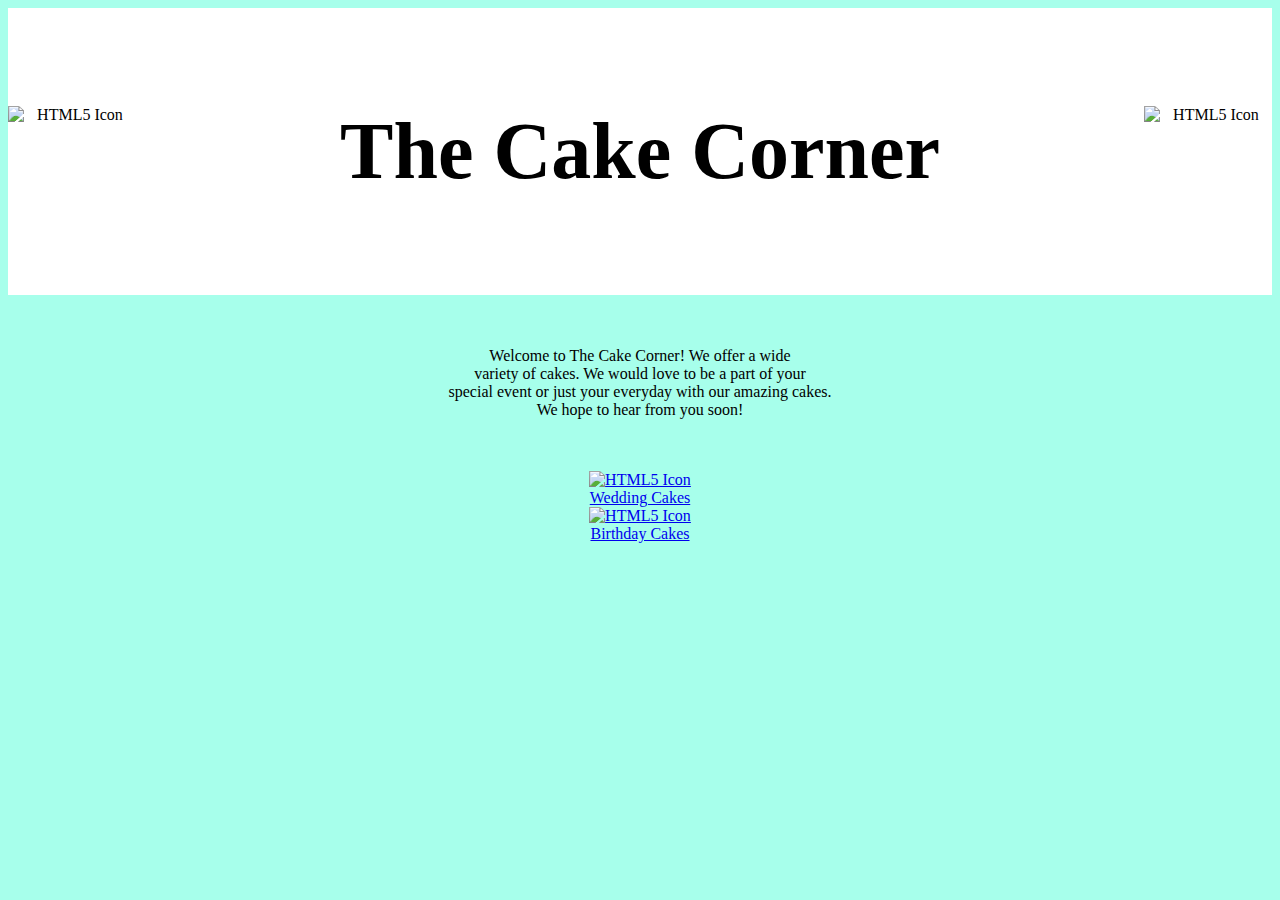
==== index.html @ 4b39c65c "Merge pull request #9 from sarahamorton/pages" ====
<!DOCTYPE html>
<html lang="en">
<head>
  <div class=content; style="background-color:white;text-align: center">
    <title style = "text-align:center;">The Cake Corner</title>
    <br>
    <div class=content;>
      <img src="logo2.PNG" alt="HTML5 Icon" style="float:left;width:128px;height:128px;">
      <img src="logo2.PNG" alt="HTML5 Icon" style="float:right;width:128px;height:128px;">
      <p style="font-size: 500%;font-family: 'Segoe Script'"><b>The Cake Corner</b></p>
      <br>
    </div>
  </div>
  <style type="text/css">
        body {
      background-color: #a7ffeb;
    }
  </style>
</head>
  <meta charset=”UTF-8”>
<body>
<div style="text-align: center;">
<p>
    <br>
    <br>
  Welcome to The Cake Corner!  We offer a wide <br>
  variety of cakes.  We would love to be a part of your <br>
  special event or just your everyday with our amazing cakes.  <br>
  We hope to hear from you soon! <br>
</p>
    <br>
    <br>
  <a href = "wedding.html">
    <img src="cake.jpg" alt="HTML5 Icon" style="width:128px;height:128px;">
    <div class="tooltip">Wedding Cakes
      <span class="Click here to checkout our wedding cakes."></span>
    </div>
  </a>
  <a href = "birthday.html">
    <img src="cake2.jpg" alt="HTML5 Icon" style="width:128px;height:128px;">
    <div class="tooltip">Birthday Cakes
      <span class="Click here to checkout our birthday cakes."></span>
    </div>
  </a>
</div>
</body>
</html>
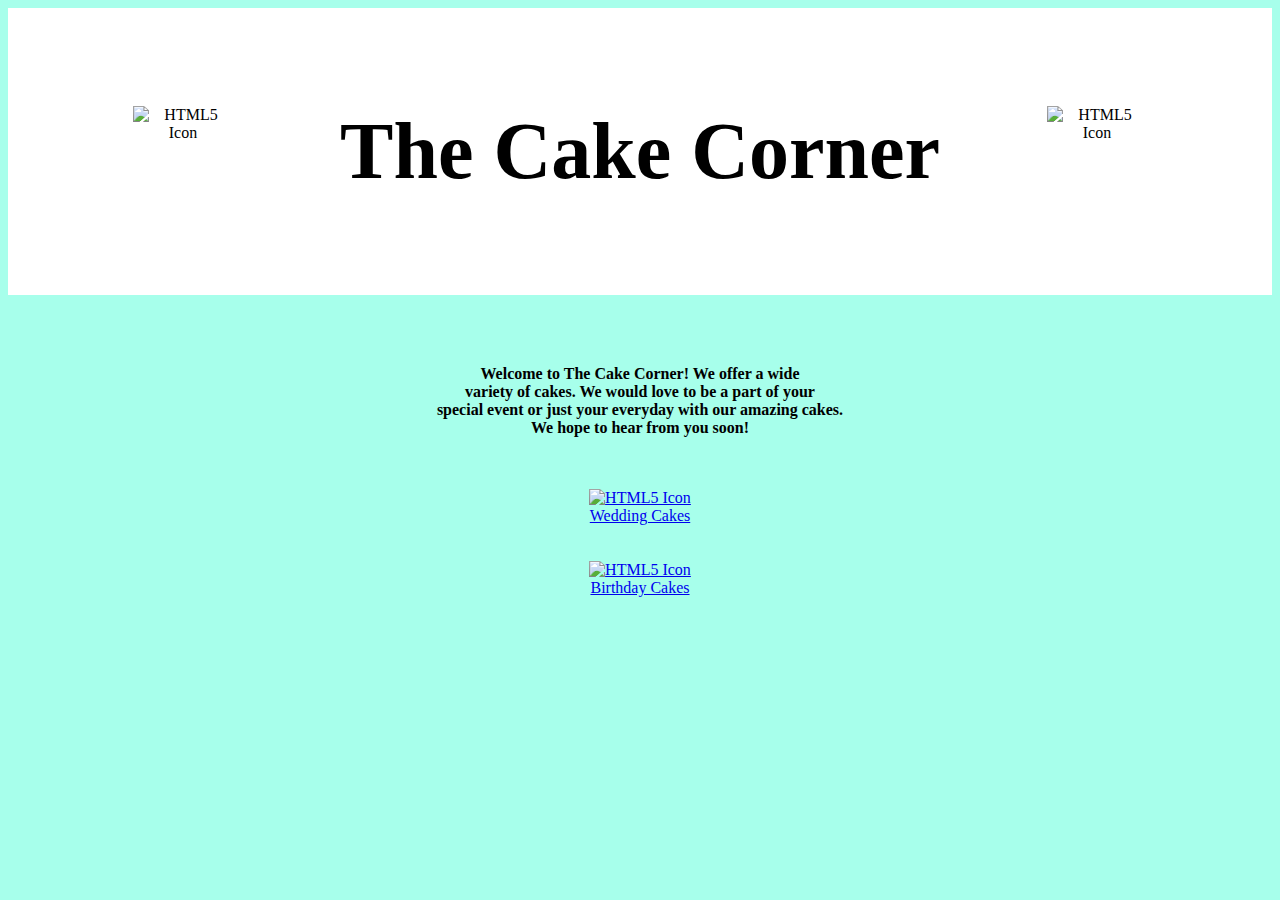
==== commit 0c7bac56: "changes" ====
--- a/index.html
+++ b/index.html
@@ -5,8 +5,8 @@
     <title style = "text-align:center;">The Cake Corner</title>
     <br>
     <div class=content;>
-      <img src="logo2.PNG" alt="HTML5 Icon" style="float:left;width:128px;height:128px;">
-      <img src="logo2.PNG" alt="HTML5 Icon" style="float:right;width:128px;height:128px;">
+      <img src="logo.PNG" alt="HTML5 Icon" style="float:left; margin-left: 125px; width:100px;height:100px;">
+      <img src="logo.PNG" alt="HTML5 Icon" style="float:right; margin-right: 125px; width:100px;height:100px;">
       <p style="font-size: 500%;font-family: 'Segoe Script'"><b>The Cake Corner</b></p>
       <br>
     </div>
@@ -19,15 +19,16 @@
 </head>
   <meta charset=”UTF-8”>
 <body>
-<div style="text-align: center;">
-<p>
+<div style="text-align: center">
     <br>
     <br>
+    <br>
+    <p><b>
   Welcome to The Cake Corner!  We offer a wide <br>
   variety of cakes.  We would love to be a part of your <br>
   special event or just your everyday with our amazing cakes.  <br>
   We hope to hear from you soon! <br>
-</p>
+</b></p>
     <br>
     <br>
   <a href = "wedding.html">
@@ -36,6 +37,8 @@
       <span class="Click here to checkout our wedding cakes."></span>
     </div>
   </a>
+  <br/>
+  <br/>
   <a href = "birthday.html">
     <img src="cake2.jpg" alt="HTML5 Icon" style="width:128px;height:128px;">
     <div class="tooltip">Birthday Cakes
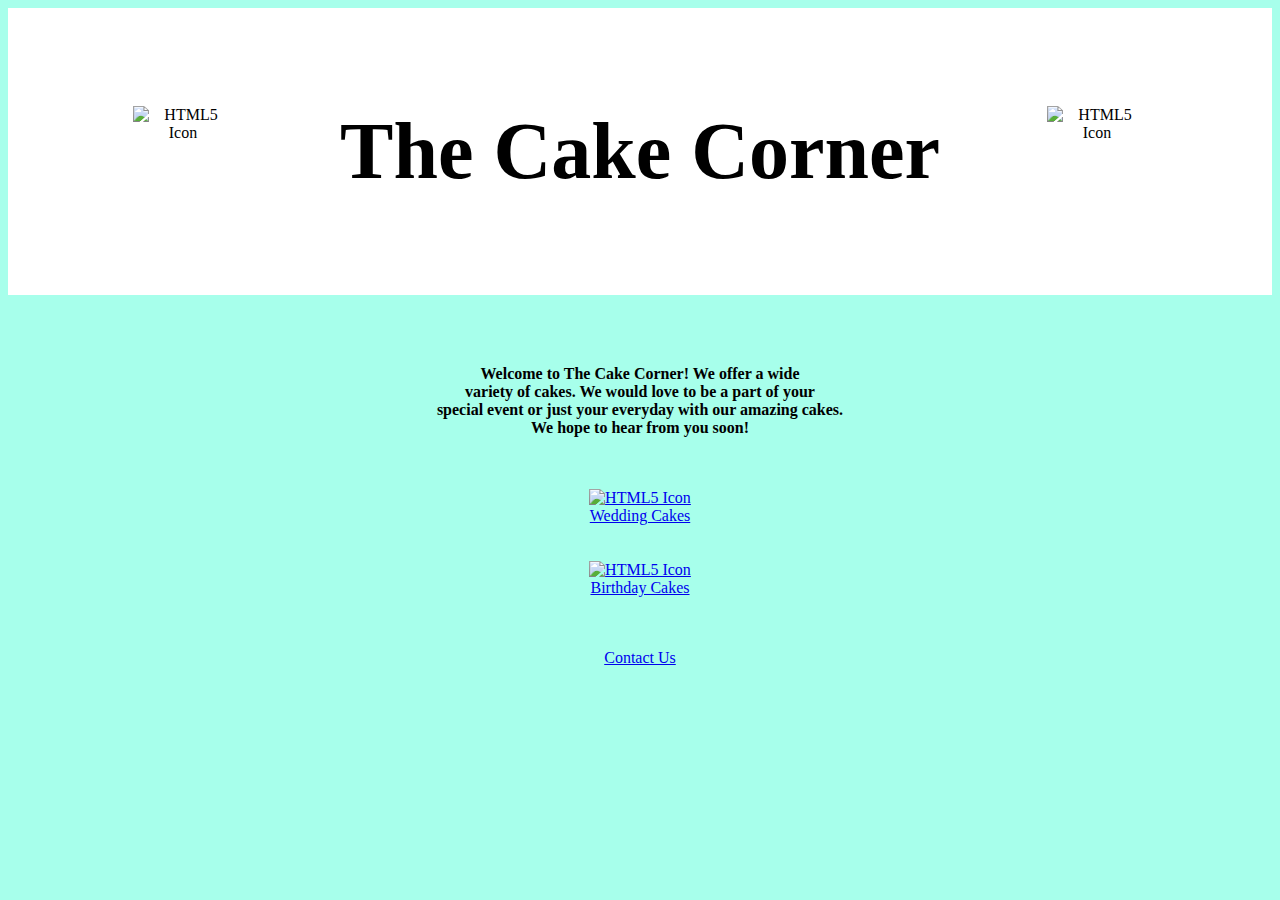
==== commit 6f8e1988: "cu page" ====
--- a/index.html
+++ b/index.html
@@ -37,14 +37,19 @@
       <span class="Click here to checkout our wedding cakes."></span>
     </div>
   </a>
-  <br/>
-  <br/>
+  <br>
+  <br>
   <a href = "birthday.html">
-    <img src="cake2.jpg" alt="HTML5 Icon" style="width:128px;height:128px;">
+    <img src="cake2.jpg" alt="HTML5 Icon" style="width:128px;height:128px">
     <div class="tooltip">Birthday Cakes
       <span class="Click here to checkout our birthday cakes."></span>
     </div>
   </a>
+    <br>
+    <br>
+    <p><a href = "contactus.html">
+        Contact Us
+</a></p>
 </div>
 </body>
 </html>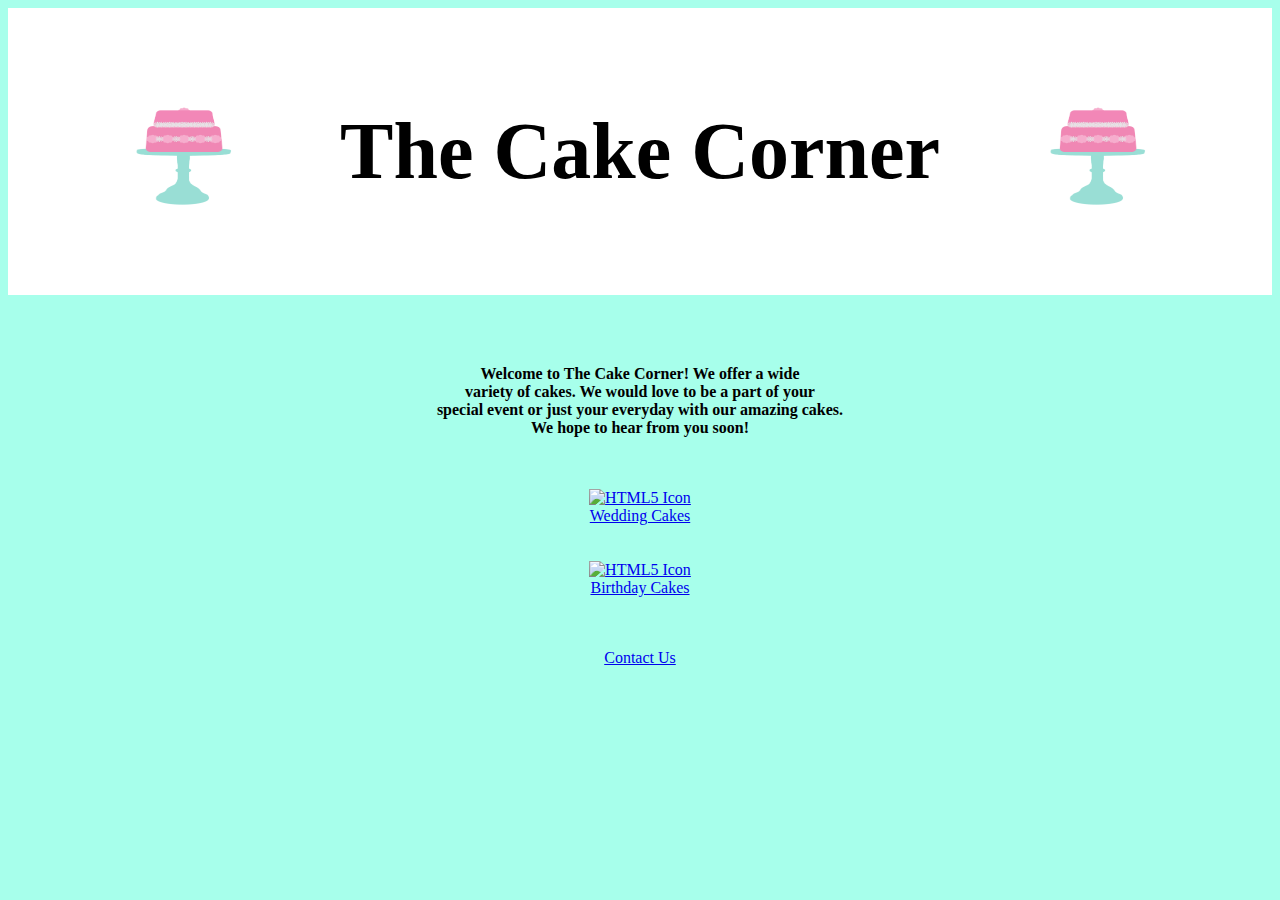
==== commit 14e58907: "Merge branch 'pages' into master" ====
--- a/index.html
+++ b/index.html
@@ -5,8 +5,8 @@
     <title style = "text-align:center;">The Cake Corner</title>
     <br>
     <div class=content;>
-      <img src="logo.PNG" alt="HTML5 Icon" style="float:left; margin-left: 125px; width:100px;height:100px;">
-      <img src="logo.PNG" alt="HTML5 Icon" style="float:right; margin-right: 125px; width:100px;height:100px;">
+      <img src="logoyo.png" alt="HTML5 Icon" style="float:left; margin-left: 125px; width:100px;height:100px;">
+      <img src="logoyo.png" alt="HTML5 Icon" style="float:right; margin-right: 125px; width:100px;height:100px;">
       <p style="font-size: 500%;font-family: 'Segoe Script'"><b>The Cake Corner</b></p>
       <br>
     </div>
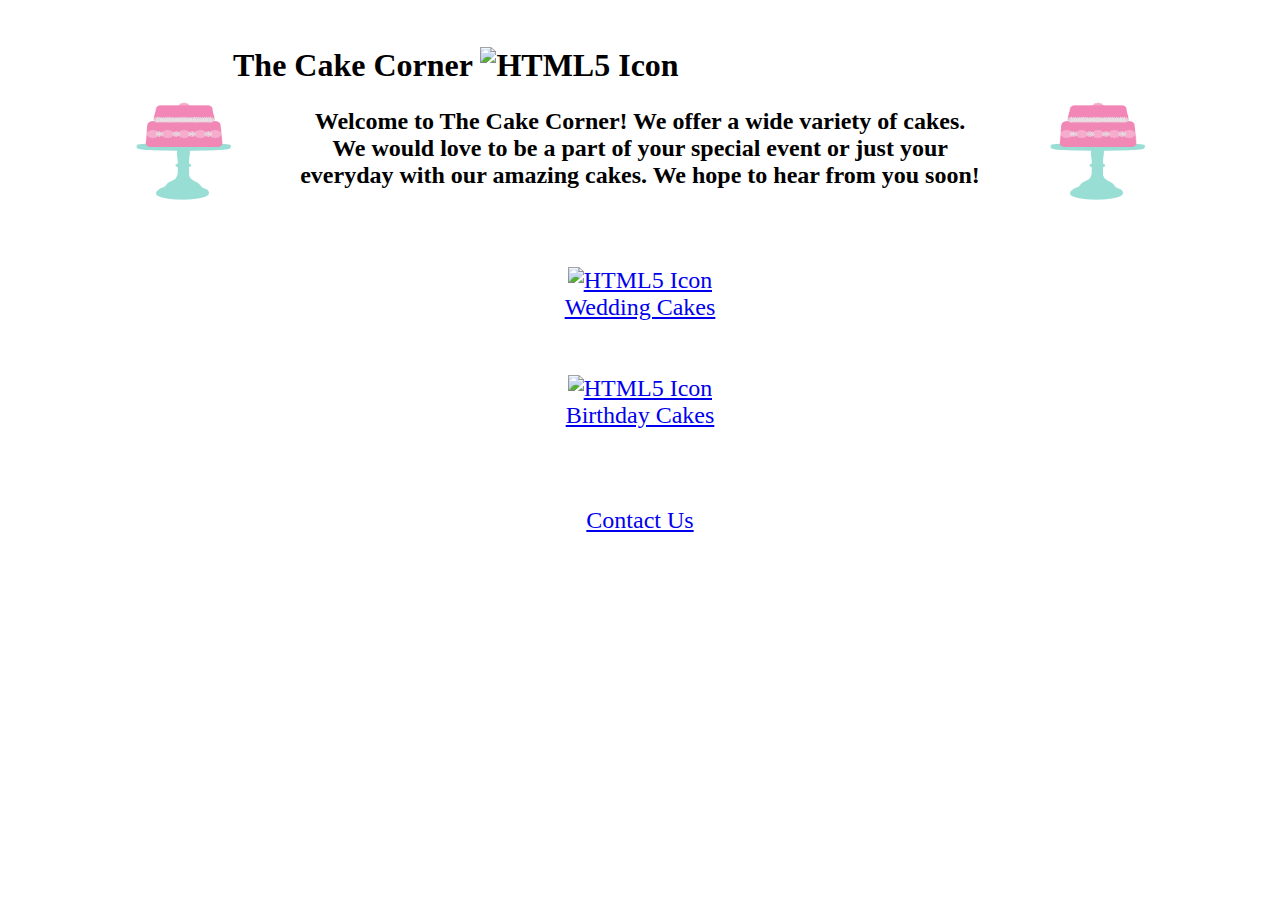
==== commit aaf7a249: "index" ====
--- a/index.html
+++ b/index.html
@@ -1,33 +1,23 @@
 <!DOCTYPE html>
 <html lang="en">
 <head>
-  <div class=content; style="background-color:white;text-align: center">
+  <link rel="stylesheet" href="style.css" type="text/css">
     <title style = "text-align:center;">The Cake Corner</title>
     <br>
-    <div class=content;>
-      <img src="logoyo.png" alt="HTML5 Icon" style="float:left; margin-left: 125px; width:100px;height:100px;">
-      <img src="logoyo.png" alt="HTML5 Icon" style="float:right; margin-right: 125px; width:100px;height:100px;">
-      <p style="font-size: 500%;font-family: 'Segoe Script'"><b>The Cake Corner</b></p>
-      <br>
-    </div>
-  </div>
-  <style type="text/css">
-        body {
-      background-color: #a7ffeb;
-    }
-  </style>
+    <img src="logoyo.png" alt="HTML5 Icon" style="float:left; margin-top: 75px; margin-left: 125px; width:100px;height:100px;">
+    <img src="logoyo.png" alt="HTML5 Icon" style="float:right; margin-top: 75px; margin-right: 125px; width:100px;height:100px;">
+    <h1><b>
+        The Cake Corner
+        <img src="line.png" alt="HTML5 Icon" style=width:800px;height:50px>
+    </b></h1>
 </head>
   <meta charset=”UTF-8”>
 <body>
-<div style="text-align: center">
-    <br>
-    <br>
-    <br>
+<div style="text-align: center; font-size: 150%;">
     <p><b>
-  Welcome to The Cake Corner!  We offer a wide <br>
-  variety of cakes.  We would love to be a part of your <br>
-  special event or just your everyday with our amazing cakes.  <br>
-  We hope to hear from you soon! <br>
+        Welcome to The Cake Corner!  We offer a wide variety of cakes.<br>
+        We would love to be a part of your special event or just your <br>
+        everyday with our amazing cakes.  We hope to hear from you soon! <br>
 </b></p>
     <br>
     <br>
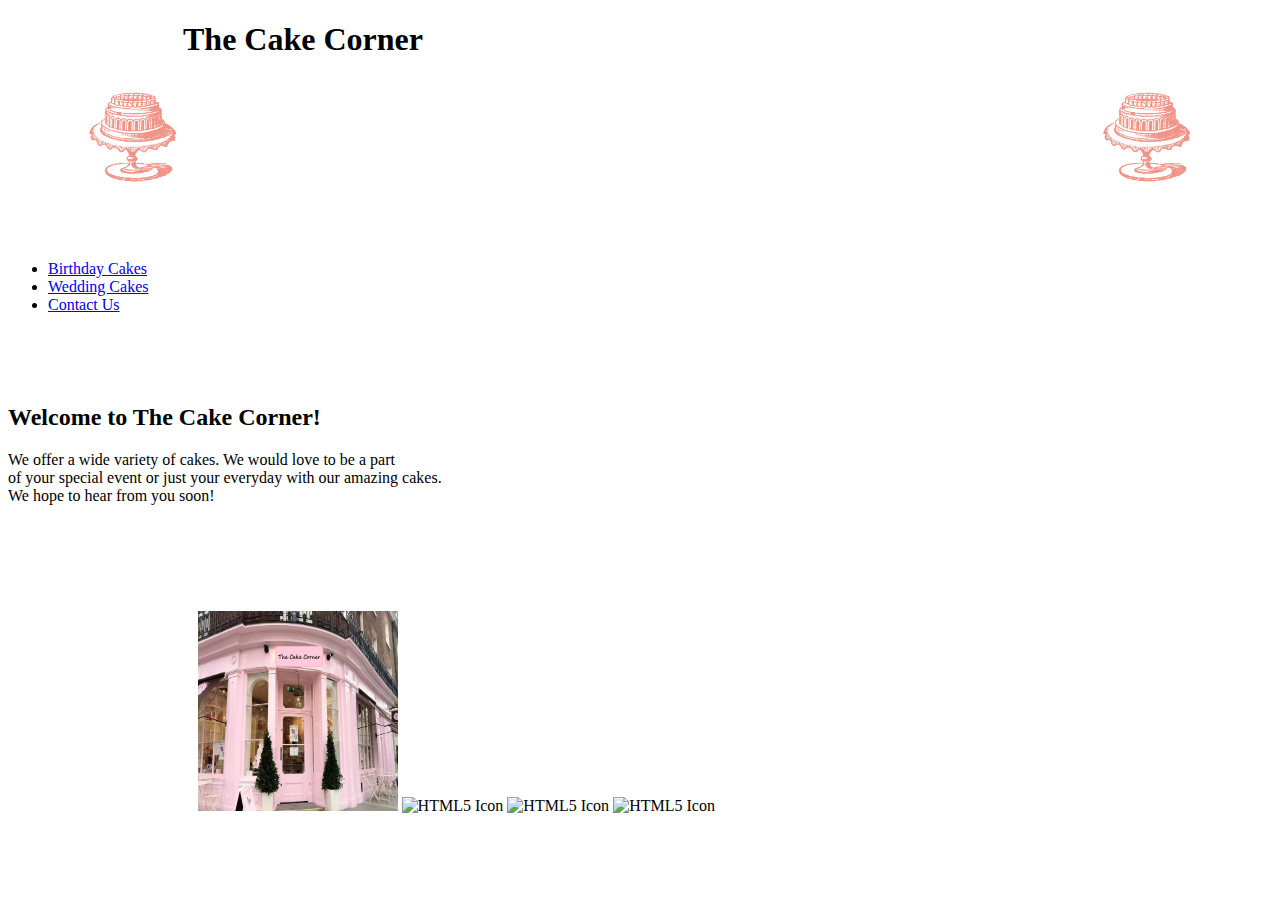
==== commit fd92ee75: "birthday" ====
--- a/index.html
+++ b/index.html
@@ -2,44 +2,56 @@
 <html lang="en">
 <head>
   <link rel="stylesheet" href="style.css" type="text/css">
-    <title style = "text-align:center;">The Cake Corner</title>
-    <br>
-    <img src="logoyo.png" alt="HTML5 Icon" style="float:left; margin-top: 75px; margin-left: 125px; width:100px;height:100px;">
-    <img src="logoyo.png" alt="HTML5 Icon" style="float:right; margin-top: 75px; margin-right: 125px; width:100px;height:100px;">
+    <div class="relative">
+    <title>The Cake Corner</title>
+    <img src="newlogo.jpeg" alt="HTML5 Icon" style="float:left; margin-top:65px; margin-left:75px; width:100px;height:100px;">
+    <img src="newlogo.jpeg" alt="HTML5 Icon" style="float:right; margin-top:65px; margin-right:75px; width:100px;height:100px;">
     <h1><b>
         The Cake Corner
-        <img src="line.png" alt="HTML5 Icon" style=width:800px;height:50px>
     </b></h1>
+    </div>
+    <ul>
+        <br>
+        <br>
+        <br>
+        <br>
+        <br>
+        <br>
+        <br>
+        <br>
+        <br>
+        <br>
+        <li><a href = "birthday.html">Birthday Cakes</a></li>
+        <li><a href = "wedding.html">Wedding Cakes</a></li>
+        <li><a href = "contactus.html">Contact Us</a></li>
+    </ul>
 </head>
   <meta charset=”UTF-8”>
 <body>
-<div style="text-align: center; font-size: 150%;">
-    <p><b>
-        Welcome to The Cake Corner!  We offer a wide variety of cakes.<br>
-        We would love to be a part of your special event or just your <br>
-        everyday with our amazing cakes.  We hope to hear from you soon! <br>
-</b></p>
+<div class="clear">
+        <br>
+        <br>
+        <br>
+    <h2>Welcome to The Cake Corner!</h2>
+    <p>
+        We offer a wide variety of cakes.  We would love to be a part<br>
+        of your special event or just your everyday with our amazing cakes. <br>
+        We hope to hear from you soon! <br>
+</p>
+</div>
+    <br>
+<br>
+<br>
+<br>
+<br>
+<div>
+    <img src="storefront.jpg" alt="HTLM5 Icon" style="width:200px;height:200px;margin-left:15%;">
+    <img src="inside2.jpg" alt="HTML5 Icon" style="width:200px;height:200px;">
+    <img src="cake2.jpg" alt="HTML5 Icon" style="width:200px;height:200px;">
+    <img src="cake.jpg" alt="HTML5 Icon" style="width:200px;height:200px;">
+</div>
     <br>
     <br>
-  <a href = "wedding.html">
-    <img src="cake.jpg" alt="HTML5 Icon" style="width:128px;height:128px;">
-    <div class="tooltip">Wedding Cakes
-      <span class="Click here to checkout our wedding cakes."></span>
-    </div>
-  </a>
-  <br>
-  <br>
-  <a href = "birthday.html">
-    <img src="cake2.jpg" alt="HTML5 Icon" style="width:128px;height:128px">
-    <div class="tooltip">Birthday Cakes
-      <span class="Click here to checkout our birthday cakes."></span>
-    </div>
-  </a>
     <br>
-    <br>
-    <p><a href = "contactus.html">
-        Contact Us
-</a></p>
-</div>
 </body>
 </html>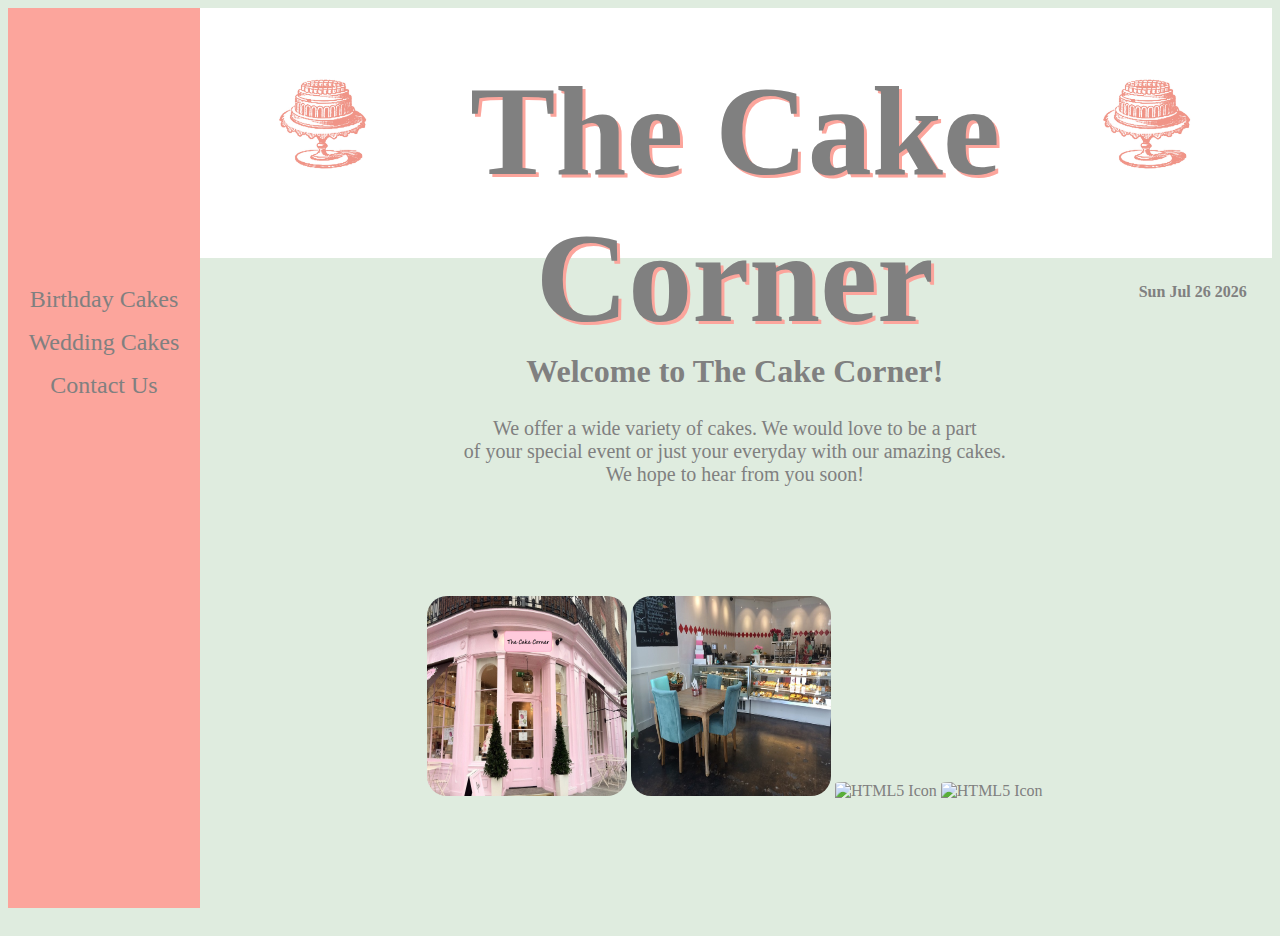
==== commit c7ae91c8: "Merge pull request #21 from sarahamorton/pages" ====
--- a/index.html
+++ b/index.html
@@ -29,9 +29,11 @@
   <meta charset=”UTF-8”>
 <body>
 <div class="clear">
-        <br>
-        <br>
-        <br>
+    <h4 id="demo"></h4>
+    <script>
+        var d = new Date();
+        document.getElementById("demo").innerHTML = d.toDateString();
+    </script>
     <h2>Welcome to The Cake Corner!</h2>
     <p>
         We offer a wide variety of cakes.  We would love to be a part<br>
@@ -51,6 +53,14 @@
     <img src="cake.jpg" alt="HTML5 Icon" style="width:200px;height:200px;">
 </div>
     <br>
+<br>
+<br>
+<br>
+<p id="demo"></p>
+<script>
+    var d = new Date();
+    document.getElementById("demo").innerHTML = d.toDateString();
+</script>
     <br>
     <br>
 </body>
--- a/style.css
+++ b/style.css
@@ -0,0 +1,147 @@
+h1  {
+    font-size: 800%;
+    font-family: "French Script MT", Times, serif;
+    text: #bfbfbf;
+    padding: 10px;
+    text-shadow: 3px 3px #fca59c;
+    margin-top: 40px;
+    }
+h2{
+    text-align: center;
+    font-family: "Bell MT", Times, serif;
+    margin-left: 15%;
+    font-size: 200%;
+}
+h3  {
+    background-color:#dfecdf;
+    text-align: left;
+    font-family: "Bell MT", Times, serif;
+    margin-left: 20%;
+    }
+h4  {
+    text-align: right;
+    font-family:"Bell MT", Times, serif;
+    font-size: medium;
+    padding: 2%;
+}
+div.relative{
+    width: 85%;
+    height:250px;
+    float: right;
+    padding:0;
+    background-color: white;
+    margin: 0;
+    }
+div.clear {
+    clear: both;
+    border: none;
+}
+body {
+      background-color:#dfecdf;
+      text-align: center;
+      color: #808080;
+       }
+p {
+      float: none;
+      margin-left: 15%;
+      text-align: center;
+      form-align: center;
+      font-size: 125%;
+      font-family: "Bell MT", Times, serif;
+  }
+ul {
+      list-style-type: none;
+      float: left;
+      margin: 0;
+      padding:0;
+      width: 15%;
+      height: 100%;
+      background-color: #fca59c;
+      position: fixed;
+      font-size: 150%;
+  }
+li a {
+    padding:8px 8px;
+    color: #808080;
+    text-align: left;
+    text-decoration: none;
+    display: inline-block;
+}
+li a:hover, a:active {
+    background-color:#dfecdf;
+    width: 90%;
+}
+table, th, td {
+    border: 1px solid white;
+    border-collapse: collapse;
+    background-color:#FAEBD7;
+    padding: 10px;
+    margin-left: 20%;
+    table-layout: auto;
+}
+tr:hover{background-color: #bad095;}
+
+th {text-align: left;}
+
+td {text-align: center;}
+
+img{border-radius: 10%;}
+
+form{margin-left: 15%;}
+
+#wedround {
+    border-radius: 5px;
+    cursor: pointer;
+    transition: 0.3s;
+}
+
+#wedround:hover {opacity: 0.7;}
+
+.modal {
+    display: none; /* Hidden by default */
+    position: fixed; /* Stay in place */
+    z-index: 1; /* Sit on top */
+    padding-top: 100px; /* Location of the box */
+    left: 0;
+    top: 0;
+    width: 100%; /* Full width */
+    height: 100%; /* Full height */
+    overflow: auto; /* Enable scroll if needed */
+    background-color: rgb(0, 0, 0); /* Fallback color */
+    background-color: rgba(0, 0, 0, 0.9);
+}
+.modal-content {
+    margin: auto;
+    display: block;
+    width: 80%;
+    max-width: 700px;
+}
+.modal-content, #caption {
+    -webkit-animation-name: zoom;
+    -webkit-animation-duration: 0.6s;
+    animation-name: zoom;
+    animation-duration: 0.6s;
+}
+@keyframes zoom {
+    from {
+        transform: scale(0)
+    }
+    to {
+        transform: scale(1)
+    }
+}
+.close {
+    position: absolute;
+    top: 15px;
+    right: 35px;
+    color: #f1f1f1;
+    font-size: 40px;
+    font-weight: bold;
+    transition: 0.3s;
+}
+.close:hover,
+.close:focus {
+    color: #bbb;
+    text-decoration: none;
+    cursor: pointer;
+}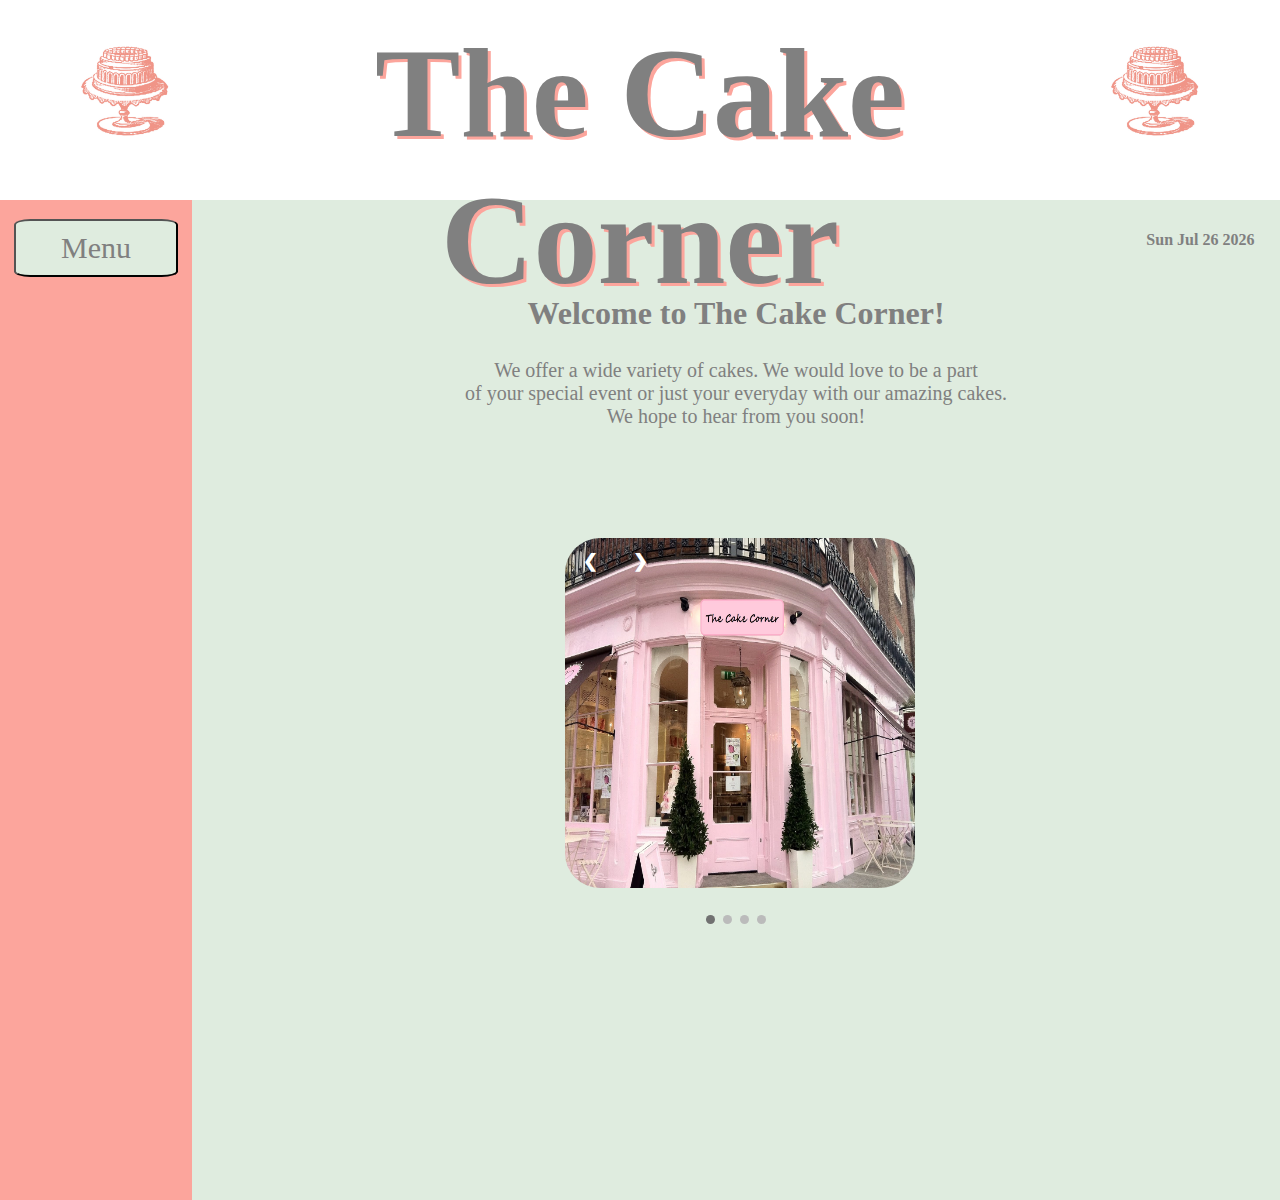
==== commit bb982e68: "Merge pull request #23 from sarahamorton/pages" ====
--- a/index.html
+++ b/index.html
@@ -1,30 +1,25 @@
 <!DOCTYPE html>
 <html lang="en">
 <head>
+    <meta name="viewport" content="width=device-width, initial-scale=1">
+    <script type="text/javascript" src="myScript.js"></script>
   <link rel="stylesheet" href="style.css" type="text/css">
-    <div class="relative">
-    <title>The Cake Corner</title>
-    <img src="newlogo.jpeg" alt="HTML5 Icon" style="float:left; margin-top:65px; margin-left:75px; width:100px;height:100px;">
-    <img src="newlogo.jpeg" alt="HTML5 Icon" style="float:right; margin-top:65px; margin-right:75px; width:100px;height:100px;">
-    <h1><b>
-        The Cake Corner
-    </b></h1>
+    <div class="headcontainer">
+        <title>The Cake Corner</title>
+        <img src="newlogo.jpeg" alt="HTML5 Icon" style="float:left; margin-top:40px; margin-left:75px; width:100px;height:100px;">
+        <img src="newlogo.jpeg" alt="HTML5 Icon" style="float:right; margin-top:40px; margin-right:75px; width:100px;height:100px;">
+        <h1><b>
+            The Cake Corner
+        </b></h1>
     </div>
-    <ul>
-        <br>
-        <br>
-        <br>
-        <br>
-        <br>
-        <br>
-        <br>
-        <br>
-        <br>
-        <br>
-        <li><a href = "birthday.html">Birthday Cakes</a></li>
-        <li><a href = "wedding.html">Wedding Cakes</a></li>
-        <li><a href = "contactus.html">Contact Us</a></li>
-    </ul>
+    <div class="dropdown w3-sidebar w3-bar-block w3-#fca59c" style="margin-left: 0; height: 100%">
+            <button class="dropbtn">Menu</button>
+            <div class="dropdown-content">
+                <a href="birthday.html">Birthday Cakes</a>
+                <a href="wedding.html">Wedding Cakes</a>
+                <a href="contactus.html">Contact Us</a>
+            </div>
+        </div>
 </head>
   <meta charset=”UTF-8”>
 <body>
@@ -41,27 +36,83 @@
         We hope to hear from you soon! <br>
 </p>
 </div>
-    <br>
 <br>
 <br>
 <br>
 <br>
-<div>
-    <img src="storefront.jpg" alt="HTLM5 Icon" style="width:200px;height:200px;margin-left:15%;">
-    <img src="inside2.jpg" alt="HTML5 Icon" style="width:200px;height:200px;">
-    <img src="cake2.jpg" alt="HTML5 Icon" style="width:200px;height:200px;">
-    <img src="cake.jpg" alt="HTML5 Icon" style="width:200px;height:200px;">
-</div>
+<br>
+    <div class="slideshow-container">
+        <div class="mySlides" id="fade">
+            <img src="storefront.jpg" style="width:350px; height: 350px;">
+        </div>
+
+        <div class="mySlides" id="fade">
+            <img src="inside2.jpg" style="width:350px; height: 350px;">
+        </div>
+
+        <div class="mySlides" id="fade">
+            <img src="cake2.jpg" style="width:350px; height: 350px;">
+        </div>
+
+        <div class="mySlides" id="fade">
+            <img src="cake.jpg" style="width:350px; height: 350px;">
+        </div>
+
+        <a class="prev" onclick="plusSlides(-1)">&#10094;</a>
+        <a class="next" onclick="plusSlides(1)">&#10095;</a>
+    </div>
     <br>
-<br>
-<br>
-<br>
-<p id="demo"></p>
-<script>
-    var d = new Date();
-    document.getElementById("demo").innerHTML = d.toDateString();
-</script>
+
+    <div style="margin-left: 15%; text-align: center">
+        <span class="dot" onclick="currentSlide(1)"></span>
+        <span class="dot" onclick="currentSlide(2)"></span>
+        <span class="dot" onclick="currentSlide(3)"></span>
+        <span class="dot" onclick="currentSlide(4)"></span>
+    </div>
+
+    <script>
+        var slideIndex = 1;
+        showSlides(slideIndex);
+
+        function plusSlides(n) {
+            showSlides(slideIndex += n);
+        }
+
+        function currentSlide(n) {
+            showSlides(slideIndex = n);
+        }
+        var slideIndex = 1;
+        showSlides(slideIndex);
+
+        function plusSlides(n) {
+            showSlides(slideIndex += n);
+        }
+
+        function currentSlide(n) {
+            showSlides(slideIndex = n);
+        }
+
+        function showSlides(n) {
+            var i;
+            var slides = document.getElementsByClassName("mySlides");
+            var dots = document.getElementsByClassName("dot");
+            if (n > slides.length) {slideIndex = 1}
+            if (n < 1) {slideIndex = slides.length}
+            for (i = 0; i < slides.length; i++) {
+                slides[i].style.display = "none";
+            }
+            for (i = 0; i < dots.length; i++) {
+                dots[i].className = dots[i].className.replace(" active", "");
+            }
+            slides[slideIndex-1].style.display = "block";
+            dots[slideIndex-1].className += " active";
+        }
+    </script>
+
     <br>
     <br>
+    <br>
+    <br>
+    </div>
 </body>
 </html>--- a/style.css
+++ b/style.css
@@ -1,15 +1,45 @@
+html{
+    min-height:100%;
+    position: relative;
+}
+
+body{
+    height: 100%;
+    margin: 0;
+}
+.headcontainer{
+    background-color: white;
+    height: 200px;
+    z-index: 1;
+    position: relative;
+}
+#sidebar{
+    position: absolute;
+    height: 100%;
+    margin-left:0;
+    margin-top: 16.75%;
+    top:0;
+    bottom:0;
+    left:0;
+    right:0;
+    overflow:hidden;
+    z-index: 1;
+}
 h1  {
     font-size: 800%;
     font-family: "French Script MT", Times, serif;
-    text: #bfbfbf;
-    padding: 10px;
+    padding-top: 20px;
+    padding-right: 20px;
+    padding-left: 20px;
+    padding-bottom: 20px;
     text-shadow: 3px 3px #fca59c;
-    margin-top: 40px;
+    margin-top: 0;
     }
 h2{
     text-align: center;
     font-family: "Bell MT", Times, serif;
     margin-left: 15%;
+    margin-top: 10px;
     font-size: 200%;
 }
 h3  {
@@ -23,24 +53,19 @@
     font-family:"Bell MT", Times, serif;
     font-size: medium;
     padding: 2%;
-}
-div.relative{
-    width: 85%;
-    height:250px;
-    float: right;
-    padding:0;
-    background-color: white;
-    margin: 0;
-    }
+    margin-top: 5px;
+}
 div.clear {
     clear: both;
     border: none;
 }
+
 body {
       background-color:#dfecdf;
       text-align: center;
       color: #808080;
-       }
+}
+form{margin-left: 15%;}
 p {
       float: none;
       margin-left: 15%;
@@ -49,17 +74,6 @@
       font-size: 125%;
       font-family: "Bell MT", Times, serif;
   }
-ul {
-      list-style-type: none;
-      float: left;
-      margin: 0;
-      padding:0;
-      width: 15%;
-      height: 100%;
-      background-color: #fca59c;
-      position: fixed;
-      font-size: 150%;
-  }
 li a {
     padding:8px 8px;
     color: #808080;
@@ -77,7 +91,6 @@
     background-color:#FAEBD7;
     padding: 10px;
     margin-left: 20%;
-    table-layout: auto;
 }
 tr:hover{background-color: #bad095;}
 
@@ -85,9 +98,75 @@
 
 td {text-align: center;}
 
-img{border-radius: 10%;}
-
-form{margin-left: 15%;}
+img{
+    border-radius: 10%;
+    width:100px;
+    height:100px;
+}
+
+/* Dropdown Button */
+.dropbtn {
+    background-color: #dfecdf;
+    color: #808080;
+    font-family: "Bell MT", Times, serif;
+    margin-top: 10%;
+    padding: 10px 16px;
+    width: 85%;
+    font-size: 125%;
+    border-radius: 10%;
+    cursor: pointer;
+}
+
+/* Dropdown button on hover & focus */
+.dropbtn:hover, .dropbtn:focus {
+    background-color: #FAEBD7;
+}
+
+/* The container <div> - needed to position the dropdown content */
+.dropdown {
+    position: absolute;
+    display: block;
+    list-style-type: none;
+    float: left;
+    width: 15%;
+    margin-top: 0;
+    margin-bottom: 0;
+    height: 100%;
+    background-color: #fca59c;
+    font-size: 150%;
+}
+
+/* Dropdown Content (Hidden by Default) */
+.dropdown-content {
+    display: none;
+    position: absolute;
+    background-color: #f9f9f9;
+    width: 85%;
+    margin-left: 7%;
+    border-radius: 5%;
+    z-index: 1;
+}
+
+/* Links inside the dropdown */
+.dropdown-content a {
+    color: #808080;
+    font-family: "Bell MT", Times, serif;
+    font-size: 80%;
+    width: 85%;
+    padding: 10px 16px;
+    display: inline-block;
+}
+
+/* Change color of dropdown links on hover */
+.dropdown-content a:hover {
+    background-color: #FAEBD7;
+    border-radius: 5%;
+    width: inherit;
+}
+
+.dropdown:hover .dropdown-content {
+    display: block;
+}
 
 #wedround {
     border-radius: 5px;
@@ -97,6 +176,84 @@
 
 #wedround:hover {opacity: 0.7;}
 
+* {box-sizing:border-box}
+
+/* Slideshow container */
+.slideshow-container {
+    max-width: 150px;
+    min-height: 300px;
+    position: relative;
+    margin: auto;
+}
+
+.mySlides {
+    display: none;
+}
+
+.prev {margin-left:%;}
+
+/* Next & previous buttons */
+.prev, .next {
+    cursor: pointer;
+
+    text-align: center;
+    position: absolute;
+    top: 5%;
+    left: 1%;
+    width: auto;
+    margin-top: -22px;
+    padding: 16px;
+    color: white;
+    font-weight: bold;
+    font-size: 18px;
+    transition: 0.6s ease;
+    border-radius: 0 3px 3px 0;
+}
+
+/* Position the "next button" to the right */
+.next {
+    right: 0;
+    border-radius: 3px 0 0 3px;
+}
+
+/* On hover, add a black background color with a little bit see-through */
+.prev:hover, .next:hover {
+    background-color: rgba(0,0,0,0.8);
+}
+
+/* The dots/bullets/indicators */
+.dot {
+    cursor:pointer;
+    height: 9px;
+    width: 9px;
+    margin: 0 2px;
+    background-color: #bbb;
+    border-radius: 50%;
+    display: inline-block;
+    transition: background-color 0.6s ease;
+}
+
+.active, .dot:hover {
+    background-color: #717171;
+}
+
+/* Fading animation */
+#fade {
+    -webkit-animation-name: fade;
+    -webkit-animation-duration: 1.5s;
+    animation-name: fade;
+    animation-duration: 1.5s;
+}
+
+@-webkit-keyframes fade {
+    from {opacity: .4}
+    to {opacity: 1}
+}
+
+@keyframes fade {
+    from {opacity: .4}
+    to {opacity: 1}
+}
 .modal {
     display: none; /* Hidden by default */
     position: fixed; /* Stay in place */
@@ -122,13 +279,17 @@
     animation-name: zoom;
     animation-duration: 0.6s;
 }
-@keyframes zoom {
+@-webkit-keyframes zoom {
     from {
-        transform: scale(0)
+        -webkit-transform: scale(0)
     }
     to {
-        transform: scale(1)
+        -webkit-transform: scale(1)
     }
+}
+@keyframes zoom {
+    from {transform: scale(0)}
+    to {transform: scale(1)}
 }
 .close {
     position: absolute;
